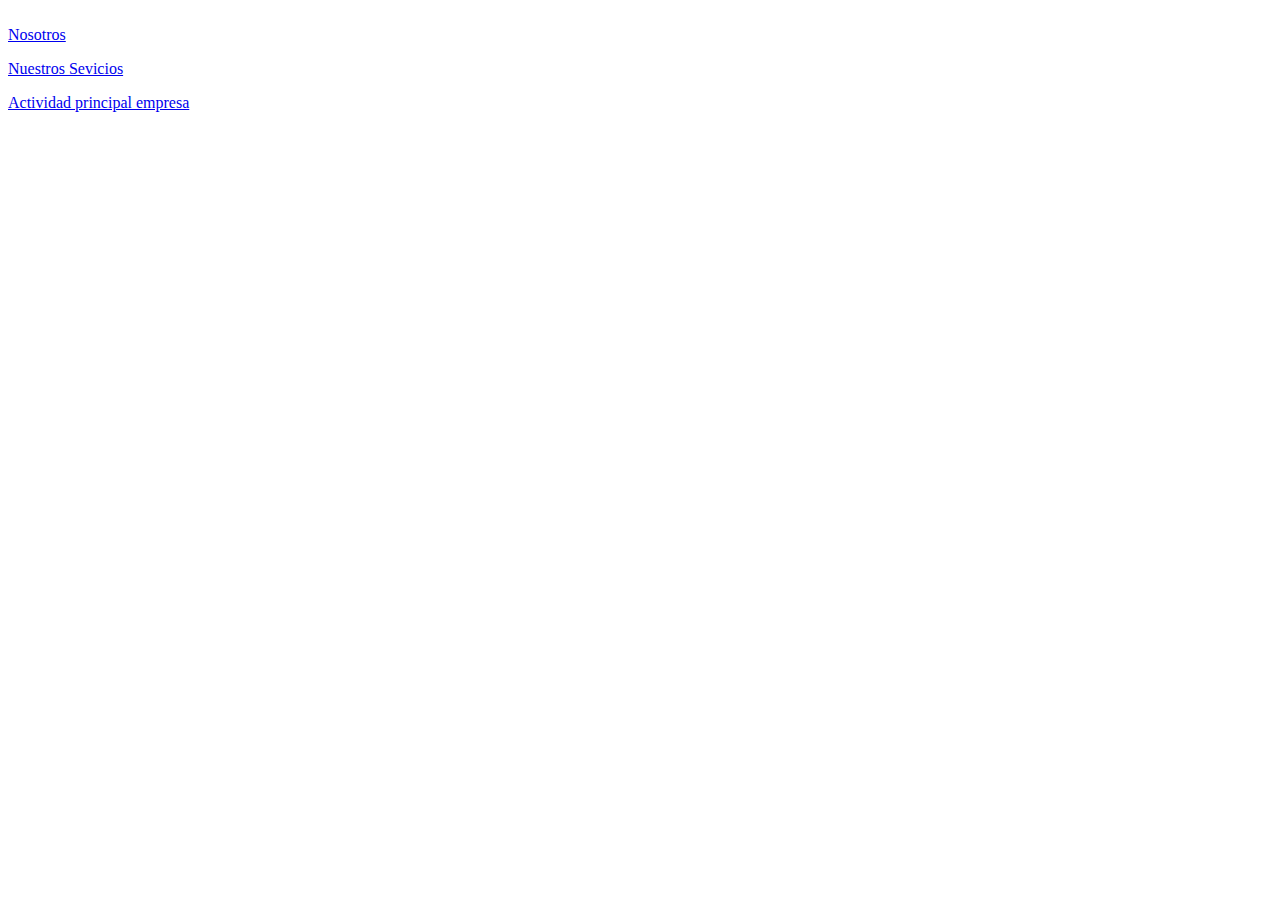
==== index.html @ b6ec6220 "Add files via upload" ====
<!DOCTYPE html>
<html>
  <head>
    <meta http-equiv="content-type" content="text/html; charset=UTF-8">
    <title>index.html</title>
  </head>
  <body><br>
    <a href="/ejerciciosTema2/nosotros.html">Nosotros</a>
    <p></p>
    <a href="/ejerciciosTema2/nuestrosServicios.html">Nuestros Sevicios</a>
    <p></p>
    <a href="https://wikipedia.org/wiki/Fotocopia">Actividad principal empresa</a>
    <p></p>
  </body>
</html>
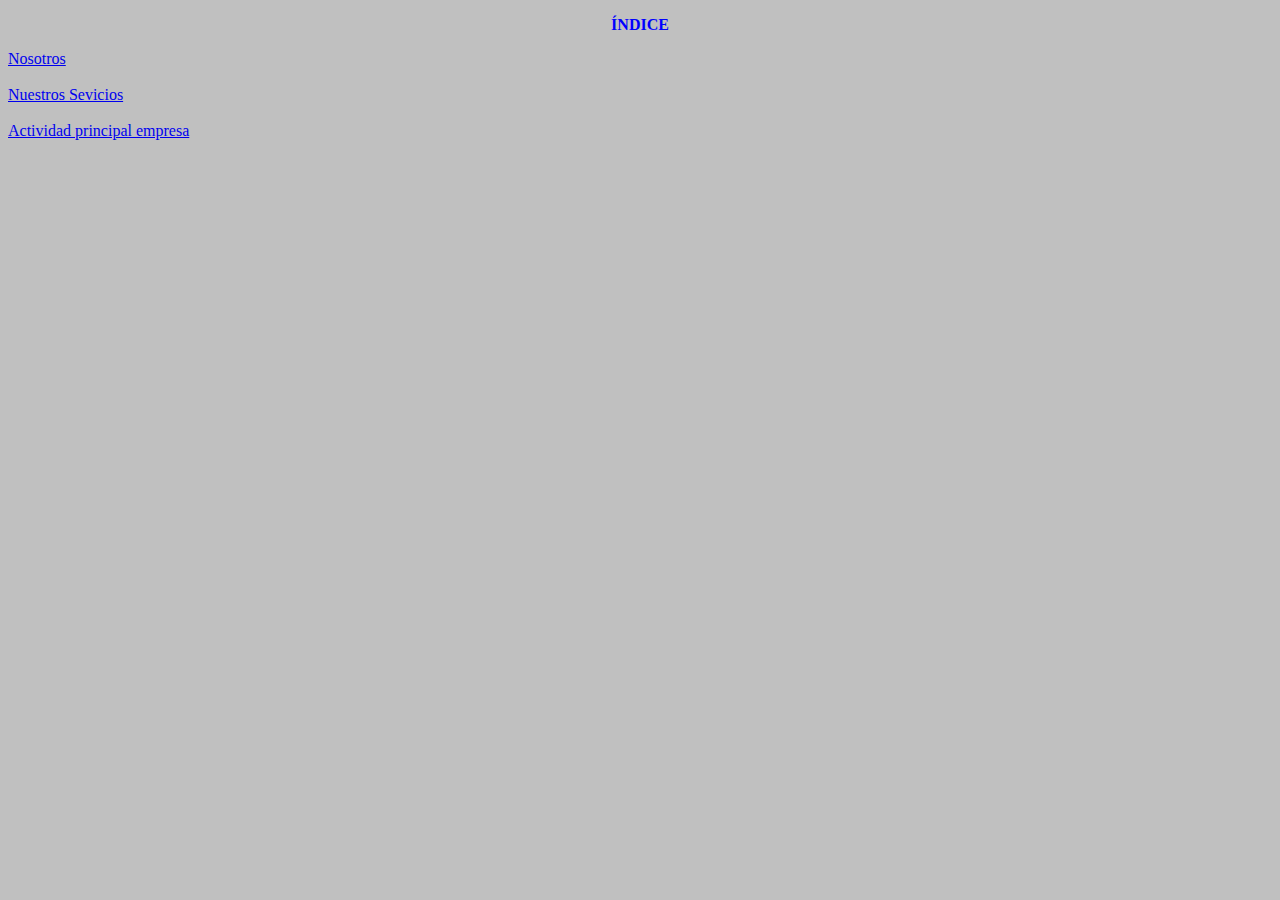
==== commit f7d11e7b: "Add files via upload" ====
--- a/index.html
+++ b/index.html
@@ -1,15 +1,21 @@
-<!DOCTYPE html>
-<html>
-  <head>
-    <meta http-equiv="content-type" content="text/html; charset=UTF-8">
-    <title>index.html</title>
-  </head>
-  <body><br>
-    <a href="/ejerciciosTema2/nosotros.html">Nosotros</a>
-    <p></p>
-    <a href="/ejerciciosTema2/nuestrosServicios.html">Nuestros Sevicios</a>
-    <p></p>
-    <a href="https://wikipedia.org/wiki/Fotocopia">Actividad principal empresa</a>
-    <p></p>
-  </body>
-</html>
+<!DOCTYPE html>
+<html>
+  <head>
+    <meta http-equiv="content-type" content="text/html; charset=UTF-8">
+    <title>index.html</title>
+    <style>
+    #titulo {text-align: center;}
+    #titulo {font-size: x-largue; color:blue}
+    </style>
+  </head>
+  <body style="background-color: silver;">
+    <p id="titulo"><strong>ÍNDICE</strong><br>
+    </p>
+    <nav> <a href="ejerciciosTema2/nosotros.html">Nosotros</a> <br>
+    <br>
+    <a href="ejerciciosTema2/nuestrosServicios.html">Nuestros Sevicios</a> <br>
+    <br>
+    <a href="https://wikipedia.org/wiki/Fotocopia">Actividad principal empresa</a>
+    </nav>
+    </body>
+</html>
